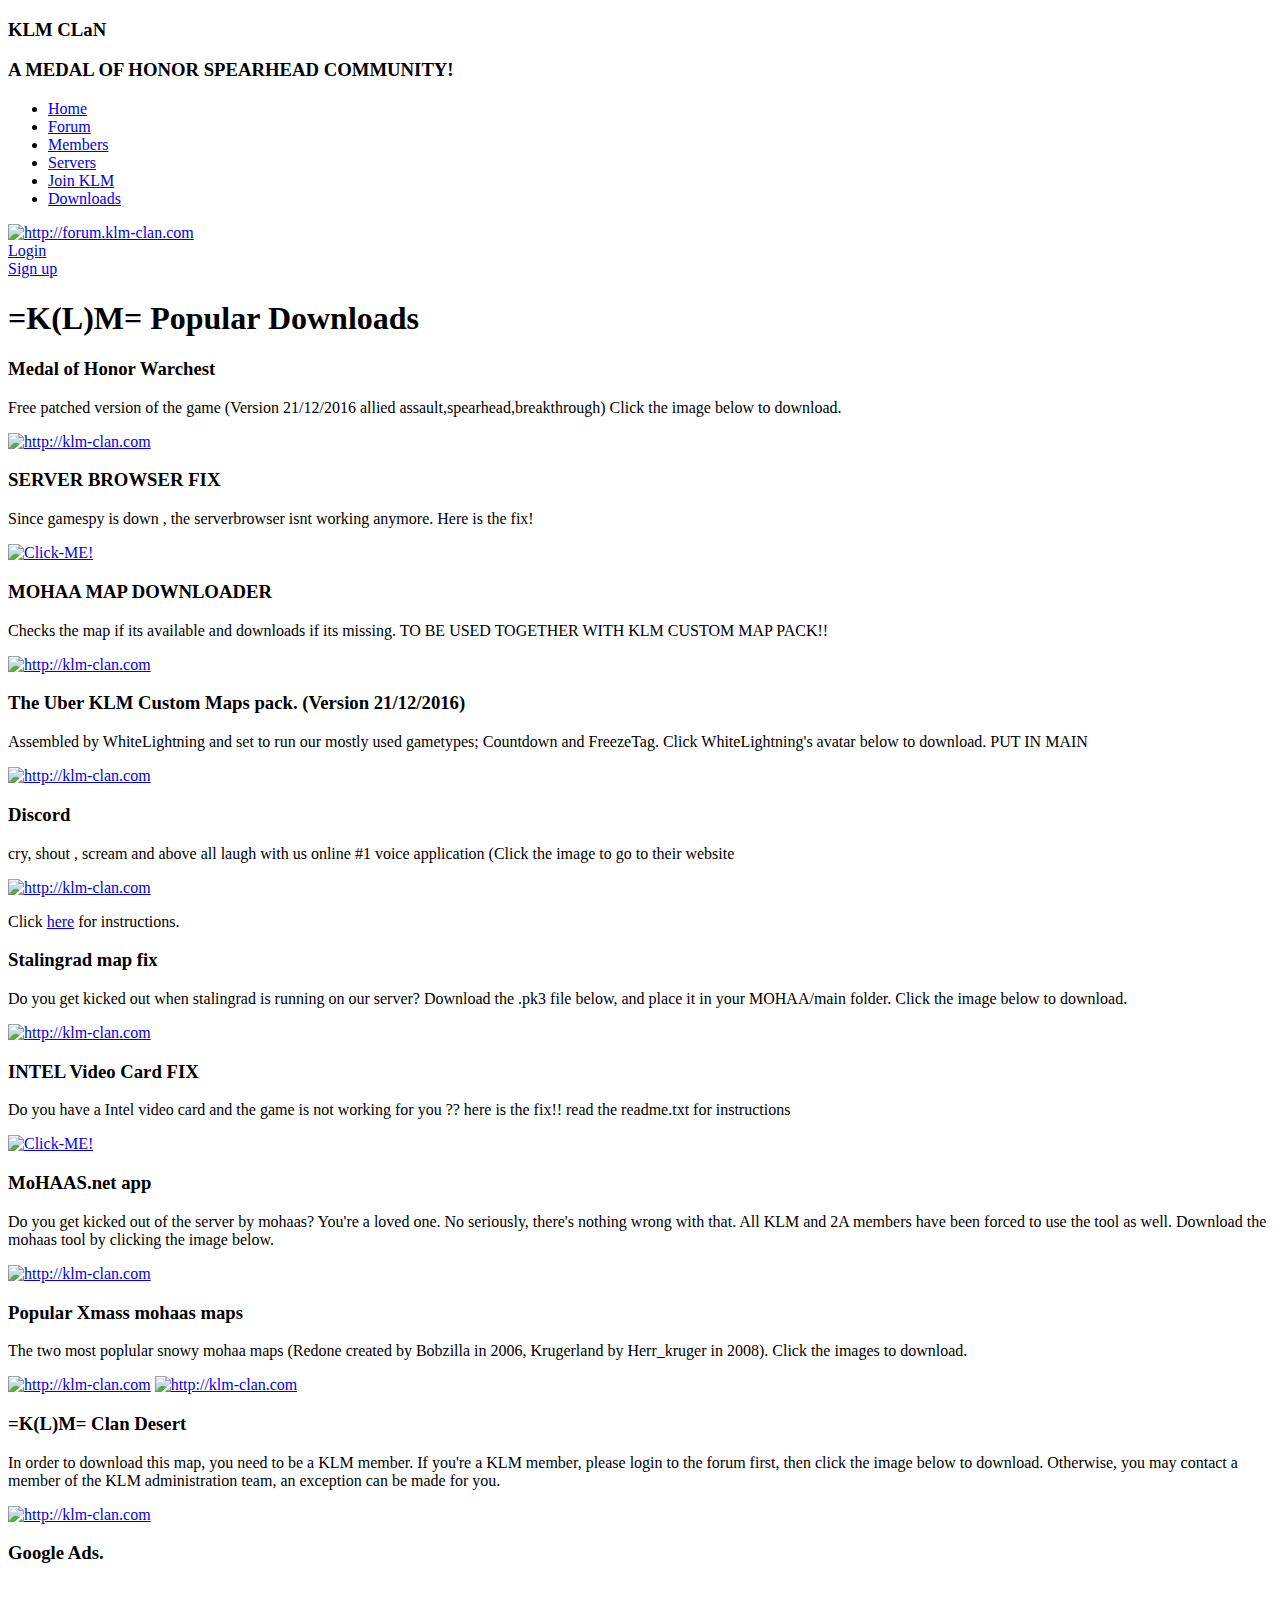
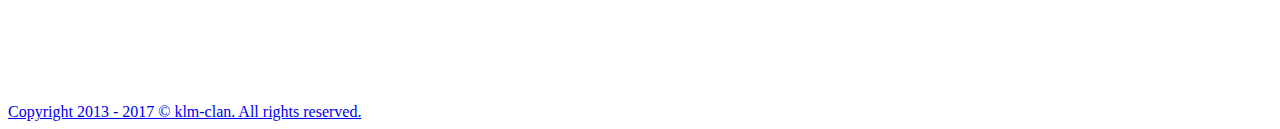
==== downloads.html @ 2ba4bba9 "Add files via upload" ====
<!DOCTYPE html> 
<html>

<head>
  <title>=K(L)M= Clan | Downloads | Welcome! | Klm-clan.com</title>
  <link rel="icon" 
      type="image/png" 
      href="http://klm-clan.com/sh.png">
  <meta name="description" content="=K(L)M= Is a Medal Of Honor Spearhead community that was born in january, 2013, and Stands for Koninklijke-familie der Langlevende Moh, which literally means The Royal family of the Long living Moh" />
  <meta name="keywords" content="KLM, klm-clan.com, medal of honor, spearhead, mohaas, mohaa, medal, honor, mohaas.net, 2A&KLM, KLM&2A, Alliance of KLM and 2A, joint2aklm, breakthrough, allied assault" />
  <meta http-equiv="content-type" content="text/html; charset=windows-1252" />
  <link rel="stylesheet" type="text/css" href="css/style.css" />
  <script type="text/javascript" src="js/modernizr-1.5.min.js"></script>
  
  	
	
	
  
</head>

<body>
<a name="top"></a>
  <div id="main">
    <header>
	  <div id="banner">
	    <div id="welcome">
	      <h3>KLM CLaN <span></span></h3>
	    </div><!--close welcome-->
	    <div id="welcome_slogan">
	      <h3>A MEDAL OF HONOR SPEARHEAD COMMUNITY!</h3>
	    </div><!--close welcome_slogan-->			
	  </div><!--close banner-->
	  
    </header>

	
	
	<nav>
	  <div id="menubar">
        <ul id="nav">
          <li><a href="index.html">Home</a></li>
          <li><a href="forum">Forum</a></li>
          <li><a href="members.html">Members</a></li>
          <li><a href="servers.html">Servers</a></li>
          <li><a href="forum/viewtopic.php?f=5&t=9">Join KLM</a></li>
		  <li class="current"><a href="downloads.html">Downloads</a></li>
        </ul>
      </div><!--close menubar-->	
	</nav>
    
	<div id="site_content">	


		
      <div class="klmbanner">
			<p><p><li class="show"><a href="forum"><img src="images/home_1.jpg" width="900" height="220" border="0" alt="http://forum.klm-clan.com"></a> 
          <!--<p><p><li class="show"><img width="900" height="220" href="http://forum.klm-clan.com" src="images/home_1.jpg" /></li>	
	  -->
	  </div>
	
	  <div id="content">
	  
	  <div id="menubar3">
	  <ull id="nav3">
      <li><a href="forum/ucp.php?mode=login">Login</a></li>
	  </ull>
	  </div><!--close menubar3-->
	  
	  <div id="menubar2">
	  <ulll id="nav2">
      <li><a href="forum/ucp.php?mode=register">Sign up</a></li>
	  </ulll>
	  </div><!--close menubar2-->
	  
        <div class="content_item">
          <p><p><p><h1>=K(L)M= Popular Downloads</h1>

		<h3>Medal of Honor Warchest</h3>
		<p>Free patched version of the game (Version 21/12/2016 allied assault,spearhead,breakthrough) Click the image below to download.</p>
		<a href="https://drive.google.com/open?id=0B3X9iWnn76T2SzUtZTJESTVjczg" target="_blank"><img src="images/warchest.jpg" width="480" height="200" border="0" alt="http://klm-clan.com"></a> 
<p><p>		  
		<h3>SERVER BROWSER FIX</h3>
		<p>Since gamespy is down , the serverbrowser isnt working anymore. Here is the fix!</p>
		<a href="https://drive.google.com/open?id=0B3X9iWnn76T2cnVmVmZaMEd0ZkE"><img src="https://www.klm-clan.com/forum/download/file.php?id=5093" width="647" height="493" border="0" alt="Click-ME!"></a>
<p><p>
		<h3>MOHAA MAP DOWNLOADER</h3>
		<p>Checks the map if its available and downloads if its missing.  TO BE USED TOGETHER WITH KLM CUSTOM MAP PACK!! </p>
		<a href="https://drive.google.com/open?id=0B3X9iWnn76T2b0V6YWYxNmJuU0U" target="_blank"><img src="https://www.klm-clan.com/forum/download/file.php?id=5096" width="180" height="130" border="0" alt="http://klm-clan.com"></a>
<p><p>
		<h3>The Uber KLM Custom Maps pack. (Version 21/12/2016)</h3>
		<p>Assembled by WhiteLightning and set to run our mostly used gametypes; Countdown and FreezeTag. Click WhiteLightning's avatar below to download. PUT IN MAIN</p>
		<a href="https://drive.google.com/open?id=0B3X9iWnn76T2RnJfZHVOSWVkUEk" target="_blank"><img src="images/wl.jpg" width="180" height="130" border="0" alt="http://klm-clan.com"></a>
<p><p>
		<h3>Discord</h3>
		<p>cry, shout , scream and above all laugh with us online #1 voice application (Click the image to go to their website</p>
		<a href="https://discordapp.com/" target="_blank"><img src="images/discord.jpg" width="468" height="150" border="0" alt="http://klm-clan.com"></a> 
		<p>Click <a href="https://klm-clan.com/forum/viewtopic.php?f=10&t=2014">here</a> for instructions.</p>
		<p><p>
		<h3>Stalingrad map fix</h3>
		<p>Do you get kicked out when stalingrad is running on our server? Download the .pk3 file below, and place it in your MOHAA/main folder. Click the image below to download.</p>
		<a href="https://docs.google.com/uc?authuser=0&id=0B4LnAKtQoaJvSmphYVVMb2JHV2M&export=download" target="_blank"><img src="images/mohdm6.jpg" width="180" height="130" border="0" alt="http://klm-clan.com"></a> 
<p><p>

		<h3>INTEL Video Card FIX</h3>
		<p>Do you have a Intel video card and the game is not working for you ?? here is the fix!!  read the readme.txt for instructions</p>
		<a href="https://drive.google.com/open?id=0B3X9iWnn76T2TDIxc1BELTItdVU"><img src="images/intel.png" width="250" height="175" border="0" alt="Click-ME!"></a>
<p><p>

		<h3>MoHAAS.net app</h3>
		<p>Do you get kicked out of the server by mohaas? You're a loved one. No seriously, there's nothing wrong with that. All KLM and 2A members have been forced to use the tool as well. Download the mohaas tool by clicking the image below.</p>
		<a href="http://www.mohaas.net/download/setup.exe"><img src="images/mohaas.png" width="500" height="70" border="0" alt="http://klm-clan.com"></a>
<p><p>		  
		<h3>Popular Xmass mohaas maps</h3>
		<p>The two most poplular snowy mohaa maps (Redone created by Bobzilla in 2006, Krugerland by Herr_kruger in 2008). Click the images to download.</p>
		<a href="https://doc-0o-ag-docs.googleusercontent.com/docs/securesc/ha0ro937gcuc7l7deffksulhg5h7mbp1/vluotlrtottblivmjujfvrtt0h5kut9q/1439776800000/00729189190473663353/*/0B4LnAKtQoaJvSl9IQW9McnlyeUU?e=download" target="_blank"><img src="images/redone.png" width="180" height="130" border="0" alt="http://klm-clan.com"></a>
		<a href="https://doc-0c-ag-docs.googleusercontent.com/docs/securesc/ha0ro937gcuc7l7deffksulhg5h7mbp1/96h68kiholtb8j15v7g685sdm5jcoelo/1439776800000/00729189190473663353/*/0B4LnAKtQoaJvaTJYOGlCNXhTWHc?e=download" target="_blank"><img src="images/krugerland.jpg" width="180" height="130" border="0" alt="http://klm-clan.com"></a>
<p><p>				
		<h3>=K(L)M= Clan Desert</h3>
		<p>In order to download this map, you need to be a KLM member. If you're  a KLM member, please login to the forum first, then click the image below to download. Otherwise, you may contact a member of the KLM administration team, an exception can be made for you.</p>
		<a href="forum/download/file.php?id=932" target="_blank" ><img src="images/klm-desert.png" width="180" height="130" border="0" alt="http://klm-clan.com" ></a>
<p><p>
		<h3>Google Ads.</h3>
		<script async src="//pagead2.googlesyndication.com/pagead/js/adsbygoogle.js"></script>
		<!-- Downloads-page -->
		<ins class="adsbygoogle"
		style="display:inline-block;width:320px;height:100px"
		data-ad-client="ca-pub-6061226808082337"
		data-ad-slot="7935254407"></ins>
		<script>
		(adsbygoogle = window.adsbygoogle || []).push({});
		</script>

<p><p>
		

			</div><!--close content_container-->
	    </div><!--close content_item-->
      </div><!--close content-->   
	</div><!--close site_content-->  	
  </div><!--close main-->
  
    <footer>
	<a href="#top">Copyright 2013 - 2017 � klm-clan. All rights reserved.</a>
    </footer>


  <script type="text/javascript" src="js/jquery.js"></script>
  
</body>
</html>
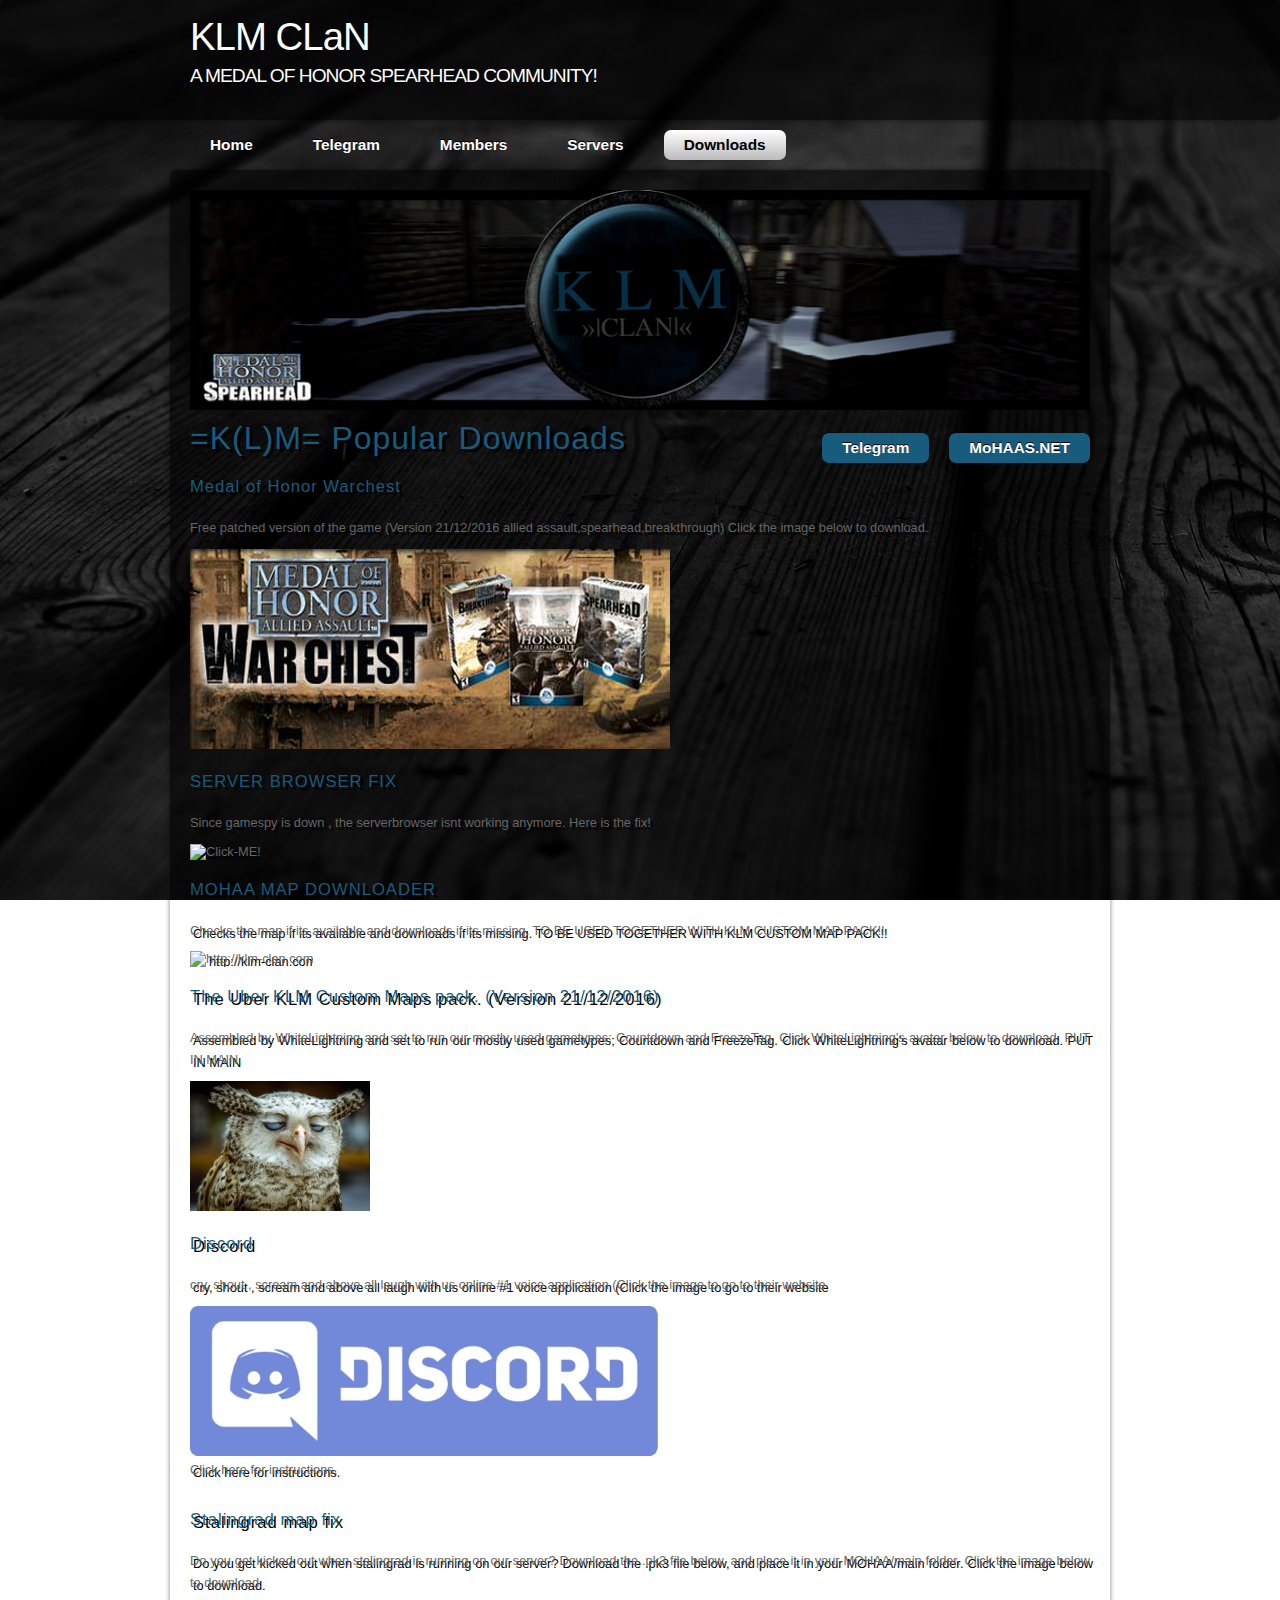
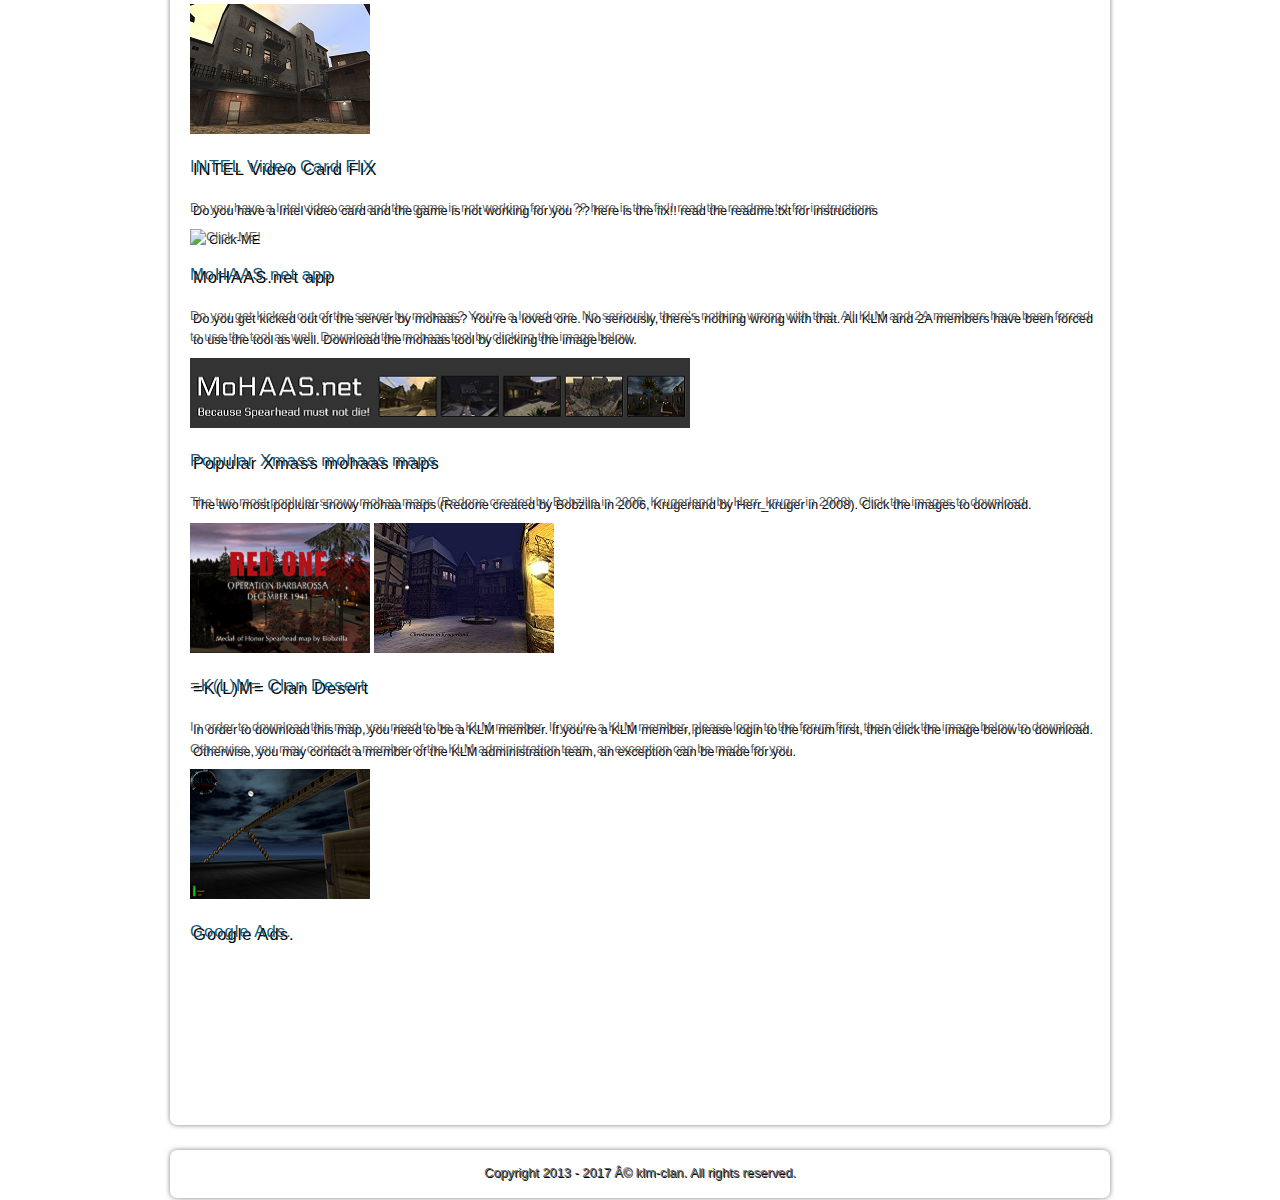
==== commit cfe8df37: "Update downloads.html" ====
--- a/downloads.html
+++ b/downloads.html
@@ -39,10 +39,10 @@
 	  <div id="menubar">
         <ul id="nav">
           <li><a href="index.html">Home</a></li>
-          <li><a href="forum">Forum</a></li>
+          <li><a href="https://t.me/mohaasnet">Telegram</a></li>
           <li><a href="members.html">Members</a></li>
           <li><a href="servers.html">Servers</a></li>
-          <li><a href="forum/viewtopic.php?f=5&t=9">Join KLM</a></li>
+          <!--<li><a href="forum/viewtopic.php?f=5&t=9">Join KLM</a></li> -->
 		  <li class="current"><a href="downloads.html">Downloads</a></li>
         </ul>
       </div><!--close menubar-->	
@@ -62,15 +62,16 @@
 	  
 	  <div id="menubar3">
 	  <ull id="nav3">
-      <li><a href="forum/ucp.php?mode=login">Login</a></li>
+      <li><a href="https://www.mohaas.net/server/">MoHAAS.NET</a></li>
 	  </ull>
 	  </div><!--close menubar3-->
 	  
 	  <div id="menubar2">
 	  <ulll id="nav2">
-      <li><a href="forum/ucp.php?mode=register">Sign up</a></li>
+      <li><a href="https://t.me/mohaasnet">Telegram</a></li>
 	  </ulll>
 	  </div><!--close menubar2-->
+
 	  
         <div class="content_item">
           <p><p><p><h1>=K(L)M= Popular Downloads</h1>
@@ -140,7 +141,7 @@
   </div><!--close main-->
   
     <footer>
-	<a href="#top">Copyright 2013 - 2017 � klm-clan. All rights reserved.</a>
+	<a href="#top">Copyright 2013 - 2017 © klm-clan. All rights reserved.</a>
     </footer>
 
 
--- a/css/style.css
+++ b/css/style.css
@@ -0,0 +1,590 @@
+@font-face { 
+  font-family: News Cycle; 
+    src: url('../fonts/NewsCycle-Regular.eot'); 
+    src: local("News Cycle"), url('../fonts/NewsCycle-Regular.ttf'); 
+} 
+
+html
+{ height: 100%;}
+
+*
+{ margin: 0;
+  padding: 0;} 
+  
+  
+body
+{ font: normal 80% Arial, Helvetica, sans-serif;
+  color: #666666;
+  text-shadow: 3px 3px #000;
+  background: transparent url(../images/background.jpg) fixed;}
+
+/* tell the browser to render HTML 5 elements as block */
+article, aside, figure, footer, header, hgroup, nav, section { 
+  display:block;
+}
+
+p
+{ padding: 0 0 10px 0;
+  line-height: 1.7em;
+  text-align: justify;}
+  
+
+img
+{ border: 0;}
+
+h1, h2, h3, h4, h5, h6 , h7, h8, leader, general, captain, private, recruit, vip, inactive, shout
+{ font: normal 250% 'News Cycle', Arial, sans-serif;
+  color: #175b7d;
+  letter-spacing: 1px;
+  margin: 0 0 20px 0;}
+
+h2
+{ font-size: 165%;}
+
+h3
+{ font-size: 130%;}
+
+h4, h5, h6, leader
+{ margin: 0;
+  padding: 0 0 0px 0;
+  font-size: 150%;
+  line-height: 1.5em;}
+
+h5, h6
+{ font: normal 95% Arial, Helvetica, sans-serif;
+  padding-bottom: 15px;}
+  
+h7
+{ font-size: 130%;
+text-align: center;}
+
+h8
+{ font-size: 100%;}
+
+leader
+{ margin: 0;
+  padding: 0 0 0px 0;
+  font-size: 150%;
+  line-height: 1.5em;
+  color: #ff0000;}
+  
+  general
+{ margin: 0;
+  padding: 0 0 0px 0;
+  font-size: 150%;
+  line-height: 1.5em;
+  color: #179402;}
+  
+  captain
+{ margin: 0;
+  padding: 0 0 0px 0;
+  font-size: 150%;
+  line-height: 1.5em;
+  color: #66FFFF;}
+  
+  private
+{ margin: 0;
+  padding: 0 0 0px 0;
+  font-size: 150%;
+  line-height: 1.5em;
+  color: #009999;}
+  
+  recruit
+{ margin: 0;
+  padding: 0 0 0px 0;
+  font-size: 150%;
+  line-height: 1.5em;
+  color: #175b7d;}
+  
+  vip
+{ margin: 0;
+  padding: 0 0 0px 0;
+  font-size: 150%;
+  line-height: 1.5em;
+  color: #a20101;}
+  
+  inactive
+{ margin: 0;
+  padding: 0 0 0px 0;
+  font-size: 150%;
+  line-height: 1.5em;
+  color: #ffffff;}
+  
+  shout
+{ font-size: 130%;
+margin: 50px
+padding: 0px 0px 0px 0px;
+letter-spacing: 1px;
+float: centre;
+line-height: 1.5em
+}
+  
+  
+span
+{ color: #676767;
+  text-shadow: 1px 1px #FFF;}
+
+a, a:hover
+{ color: #666666;
+  background: transparent;
+  outline: none;
+  text-decoration: none;}
+
+a:hover
+{ text-decoration: underline;}
+
+ul
+{ margin: 2px 0 22px 30px;
+  line-height: 1.7em;
+  font-style: normal;
+  font-size: 100%;}
+  
+  ulll
+{ margin: 2px 0 22px 30px;
+  line-height: 1.7em;
+  font-style: normal;
+  font-size: 100%;}
+  
+  ulll#nav2
+{ margin: 0px 0px 0px 0px;}
+
+ulll#nav2 li
+{ padding: 0 0 0 0px;
+  list-style: none;
+  margin: 2px 0 0 0;
+  display: inline;
+  background: transparent;}
+
+ulll#nav2 li a
+{ float: right;
+  font: bold 120% Arial, Helvetica, sans-serif;
+  height: 24px;
+  margin: 43px 20px 0 0px;
+  text-shadow: 0px -1px 0px #000;
+  padding: 6px 20px 0 20px;
+  background: #175b7d; 
+  border-radius: 7px 7px 7px 7px;
+  -moz-border-radius: 7px 7px 7px 7px;
+  -webkit-border: 7px 7px 7px 7px;
+  text-align: center;
+  color: #FFF;
+  text-decoration: none;} 
+  
+ulll#nav2 li.current a, ulll#nav2 li:hover a
+{ color: #000;
+  background: #CCC;
+  background: -moz-linear-gradient(#FFF, #BBB);
+  background: -o-linear-gradient(#FFF, #BBB);
+  background: -webkit-linear-gradient(#FFF, #BBB);  
+  text-shadow: none;}
+
+    ull
+{ margin: 2px 0 22px 30px;
+  line-height: 1.7em;
+  font-style: normal;
+  font-size: 100%;}
+  
+  ull#nav3
+{ margin: 0px 0px 0px 0px;}
+
+ull#nav3 li
+{ padding: 0 0 0 0px;
+  list-style: none;
+  margin: 2px 0 0 0;
+  display: inline;
+  background: transparent;}
+
+ull#nav3 li a
+{ float: right;
+  font: bold 120% Arial, Helvetica, sans-serif;
+  height: 24px;
+  margin: 43px 0px 0px 0px;
+  text-shadow: 0px -1px 0px #000;
+  padding: 6px 20px 0 20px;
+  background: #175b7d; 
+  border-radius: 7px 7px 7px 7px;
+  -moz-border-radius: 7px 7px 7px 7px;
+  -webkit-border: 7px 7px 7px 7px;
+  text-align: center;
+  color: #FFF;
+  text-decoration: none;} 
+  
+ull#nav3 li.current a, ull#nav3 li:hover a
+{ color: #000;
+  background: #CCC;
+  background: -moz-linear-gradient(#FFF, #BBB);
+  background: -o-linear-gradient(#FFF, #BBB);
+  background: -webkit-linear-gradient(#FFF, #BBB);  
+  text-shadow: none;}
+  
+  
+ol
+{ margin: 8px 0 22px 20px;}
+
+ol li
+{ margin: 0 0 11px 0;}
+
+#main, header, #banner, #menubar, #site_content, footer, #content_grey, nav
+{ margin-left: auto; 
+  margin-right: auto;}
+
+#main
+{ background: transparent;}
+  
+header
+{ height: 120px;
+background: transparent url(../images/transparent.png) fixed;
+  border-radius: 7px 7px 7px 7px;
+  -moz-border-radius: 7px 7px 7px 7px;
+  -webkit-border: 7px 7px 7px 7px;
+  -webkit-box-shadow: rgba(0, 0, 0, 0.5) 0px 0px 5px;
+  -moz-box-shadow: rgba(0, 0, 0, 0.5) 0px 0px 5px;
+  box-shadow: rgba(0, 0, 0, 0.5) 0px 0px 5px;}
+
+#banner
+{ width: 940px;
+  position: relative;
+  height: 50px;
+  padding: 15px 0 0 0;
+  background: transparent;}
+ 
+nav
+{ height: 50px;}  
+  
+#menubar
+{ width: 940px;
+  height: 50px;
+  text-align: center; 
+  margin: 0 auto;} 
+  
+#welcome
+{ width: 880px;
+  float: left;
+  height: 50px;
+  margin: 0 auto;
+  padding-left: 20px;
+  background: transparent;} 
+  
+#welcome_slogan
+{ width: 880px;
+  float: left;
+  height: 50px;
+  margin: 0 auto;
+  padding-left: 20px;
+  background: transparent;}   
+   
+#welcome H3
+{ font: normal 300% 'News Cycle', Arial, sans-serif;
+  letter-spacing: -1px;
+  text-shadow: 1px 1px #000;
+  color: #FFF;}
+
+#welcome_slogan H3
+{ font: normal 150% 'News Cycle', Arial, sans-serif;
+  letter-spacing: -1px;
+  text-shadow: 1px 1px #000;
+  color: #FFF;}  
+  
+ul#nav
+{ margin:0;}
+
+ul#nav li
+{ padding: 0 0 0 0px;
+  list-style: none;
+  margin: 2px 0 0 0;
+  display: inline;
+  background: transparent;}
+
+ul#nav li a
+{ float: left;
+  font: bold 120% Arial, Helvetica, sans-serif;
+  height: 24px;
+  margin: 10px 0 0 20px;
+  text-shadow: 0px -1px 0px #000;
+  padding: 6px 20px 0 20px;
+  background: transparent; 
+  border-radius: 7px 7px 7px 7px;
+  -moz-border-radius: 7px 7px 7px 7px;
+  -webkit-border: 7px 7px 7px 7px;
+  text-align: center;
+  color: #FFF;
+  text-decoration: none;} 
+  
+ul#nav li.current a, ul#nav li:hover a
+{ color: #000;
+  background: #CCC;
+  background: -moz-linear-gradient(#FFF, #BBB);
+  background: -o-linear-gradient(#FFF, #BBB);
+  background: -webkit-linear-gradient(#FFF, #BBB);  
+  text-shadow: none;}
+
+#site_content
+{ width: 940px;
+  overflow: hidden;
+  margin-bottom: 25px;
+background: transparent url(../images/transparent.png) fixed;
+  border-radius: 7px 7px 7px 7px;
+  -moz-border-radius: 7px 7px 7px 7px;
+  -webkit-border: 7px 7px 7px 7px;
+  -webkit-box-shadow: rgba(0, 0, 0, 0.5) 0px 0px 5px;
+  -moz-box-shadow: rgba(0, 0, 0, 0.5) 0px 0px 5px;
+  box-shadow: rgba(0, 0, 0, 0.5) 0px 0px 5px;} 
+
+#content
+{ width: 900px;
+  margin: 0 0 20px 20px;
+  float: left;}
+
+.content_item
+{ width: 900px;
+  margin-bottom: 20px;}
+ 
+.content_imagetext
+{ width: 890px;
+  padding: 5px;
+  margin: 20px 0 0 0;
+  float: left;}
+ 
+.content_image
+{ float: left; 
+  width: 300px;
+  height: 150px;
+  margin: 0 20px 10px 0;
+  padding: 10px;
+  -moz-box-shadow:    inset 0 0 20px #ADADAD;
+  -webkit-box-shadow: inset 0 0 20px #ADADAD;
+  box-shadow:         inset 0 0 20px #ADADAD;}
+  
+.content_container
+{ width: 220px;
+  padding: 5px;
+  margin: 10px 5px 20px 0px;
+  float: left;
+    background: transparent url(../images/transparent2.png) fixed;
+  border-radius: 7px 7px 7px 7px;
+  -moz-border-radius: 7px 7px 7px 7px;
+  -webkit-border: 7px 7px 7px 7px;
+  -webkit-box-shadow: rgba(0, 0, 0, 0.5) 0px 0px 5px;
+  -moz-box-shadow: rgba(0, 0, 0, 0.5) 0px 0px 5px;
+  box-shadow: rgba(0, 0, 0, 0.5) 0px 0px 5px;}
+  
+
+  
+  .content_container2
+{ width: 220px;
+  padding: 3px;
+  margin: 10px 0px 20px 0px;
+  float: right;
+  background: transparent url(../images/transparent2.png) fixed;
+  border-radius: 7px 7px 7px 7px;
+  -moz-border-radius: 7px 7px 7px 7px;
+  -webkit-border: 7px 7px 7px 7px;
+  -webkit-box-shadow: rgba(0, 0, 0, 0.5) 0px 0px 5px;
+  -moz-box-shadow: rgba(0, 0, 0, 0.5) 0px 0px 5px;
+  box-shadow: rgba(0, 0, 0, 0.5) 0px 0px 5px;}
+  
+.content_container3
+{ width: 275px;
+  padding: 3px;
+  margin: 10px 5px 20px 78px;
+float: left;}
+
+.content_container4
+{ width: 275px;
+  padding: 5px;
+  margin: 10px 10px -15px 0px;
+float: left;}
+  
+  
+  .content_container5
+{ width: 190px;
+  padding: 5px;
+  margin: 10px 10px -15px 13px;
+float: left;
+background: transparent url(../images/transparent2.png) fixed;
+  border-radius: 7px 7px 7px 7px;
+  -moz-border-radius: 7px 7px 7px 7px;
+  -webkit-border: 7px 7px 7px 7px;
+  -webkit-box-shadow: rgba(0, 0, 0, 0.5) 0px 0px 5px;
+  -moz-box-shadow: rgba(0, 0, 0, 0.5) 0px 0px 5px;
+  box-shadow: rgba(0, 0, 0, 0.5) 0px 0px 5px;
+}
+
+  .content_container6
+{ width: 290px;
+  padding: 5px;
+  margin: 100px 5px 20px 0px;
+  float: left;
+    background: transparent url(../images/transparent2.png) fixed;
+  border-radius: 7px 7px 7px 7px;
+  -moz-border-radius: 7px 7px 7px 7px;
+  -webkit-border: 7px 7px 7px 7px;
+  -webkit-box-shadow: rgba(0, 0, 0, 0.5) 0px 0px 5px;
+  -moz-box-shadow: rgba(0, 0, 0, 0.5) 0px 0px 5px;
+  box-shadow: rgba(0, 0, 0, 0.5) 0px 0px 5px;}
+  
+    .content_container7
+{ width: 290px;
+  padding: 30px;
+  margin: 100px 5px 20px -29px;
+  float: left;}
+  
+    .content_container8
+{ width: 200px;
+  padding: 5px;
+  margin: 100px 5px 20px -10px;
+  float: left;
+    background: transparent url(../images/transparent2.png) fixed;
+  border-radius: 7px 7px 7px 7px;
+  -moz-border-radius: 7px 7px 7px 7px;
+  -webkit-border: 7px 7px 7px 7px;
+  -webkit-box-shadow: rgba(0, 0, 0, 0.5) 0px 0px 5px;
+  -moz-box-shadow: rgba(0, 0, 0, 0.5) 0px 0px 5px;
+  box-shadow: rgba(0, 0, 0, 0.5) 0px 0px 5px;}
+
+
+
+footer
+{ width: 940px;
+  height: 18px;
+  padding-top: 15px;
+  padding-bottom: 15px;
+  margin-bottom: 30px;  
+  font-weight: normal;
+  text-align: center; 
+  background: transparent url(../images/transparent.png) fixed;
+  border-radius: 7px 7px 7px 7px;
+  -moz-border-radius: 7px 7px 7px 7px;
+  -webkit-border: 7px 7px 7px 7px;
+  -webkit-box-shadow: rgba(0, 0, 0, 0.5) 0px 0px 5px;
+  -moz-box-shadow: rgba(0, 0, 0, 0.5) 0px 0px 5px;
+  box-shadow: rgba(0, 0, 0, 0.5) 0px 0px 5px;}
+
+footer a, footer a:hover
+{ text-decoration: none;
+  padding-bottom: 20px;
+  color: #666666;
+  text-shadow: 1px 1px #000;}
+
+footer a:hover
+{ text-decoration: underline;}
+ 
+ .button_small
+{ font: normal 110% Arial, Helvetica, sans-serif;
+  width: 80px;
+  padding: 5px 2px 7px 2px;
+  background: #CCC;
+  background: -moz-linear-gradient(#FFF, #BBB);
+  background: -o-linear-gradient(#FFF, #BBB);
+  background: -webkit-linear-gradient(#FFF, #BBB); 
+  border-radius: 7px 7px 7px 7px;
+  -moz-border-radius: 7px 7px 7px 7px;
+  -webkit-border: 7px 7px 7px 7px;
+  -webkit-box-shadow: rgba(0, 0, 0, 0.5) 0px 0px 5px;
+  -moz-box-shadow: rgba(0, 0, 0, 0.5) 0px 0px 5px;
+  box-shadow: rgba(0, 0, 0, 0.5) 0px 0px 5px;}
+  
+.button_small a
+{ color: #000;
+  text-shadow: 1px 1px #FFF;
+  padding-left: 5px;}
+
+.form_settings
+{ margin: 15px 0 0 0;}
+
+.form_settings p
+{ padding: 0 0 4px 0;}
+
+.form_settings span
+{ float: left; 
+  width: 280px; 
+  text-align: left;
+  text-shadow: none;
+  color: #FFF;
+  text-shadow: 1px 1px #000;}
+  
+.form_settings input, .form_settings textarea
+{ padding: 2px; 
+  width: 299px; 
+  font: 100% arial; 
+  border: 1px solid #E5E5DB; 
+  background: #FFF; 
+  color: #47433F;}
+  
+.form_settings input[type="checkbox"]
+{ padding: 2px 0; 
+  width: 15px; 
+  font: 100% arial; 
+  border: 0; 
+  background: #FFF; 
+  color: #47433F;
+  margin: 28px 0;}
+
+.form_settings .submit
+{ font: 100% arial; 
+  border: none; 
+  width: 99px; 
+  margin: 0 0 0 206px; 
+  height: 26px;
+  padding: 2px 0 3px 0;
+  cursor: pointer; 
+  background: #CCC;
+  background: -moz-linear-gradient(#FFF, #BBB);
+  background: -o-linear-gradient(#FFF, #BBB);
+  background: -webkit-linear-gradient(#FFF, #BBB); 
+  color: #000;
+  text-shadow: 1px 1px #FFF;
+  border-radius: 7px 7px 7px 7px;
+  -moz-border-radius: 7px 7px 7px 7px;
+  -webkit-border: 7px 7px 7px 7px;}
+
+.klmbanner
+{  width: 900px;
+  height: 220px;
+  margin-left: 20px;
+  list-style:none inside;
+  -webkit-box-shadow: rgba(0, 0, 0, 0.5) 0px 0px 10px;
+  -moz-box-shadow: rgba(0, 0, 0, 0.5) 0px 0px 10px;
+  box-shadow: rgba(0, 0, 0, 0.5) 0px 0px 10px;}  
+  
+/* styling for the klmbanner on the homepage */
+ul.klmbanner {
+  list-style: none;
+  width: 900px;
+  height: 250px;
+  overflow: hidden;
+  position: relative;
+  margin: 20px 0 0 0;}
+  
+ul.klmbanner li {
+  position: absolute;
+  margin: 0;
+  padding: 0;
+  left: 0;
+  right: 0;}
+ 
+ul.klmbanner li.show {
+  z-index: 500;}
+ 
+ul img {
+  border: none;}
+ 
+#klmbanner-caption {
+  width: 900px;
+  height: 38px;
+  position: absolute;
+  bottom: 0;
+  left: 0; 
+  z-index: 500;}
+ 
+#klmbanner-caption .klmbanner-caption-container {
+  padding: 10px 25px 10px 25px; 
+  background: transparent url(../images/transparent.png) repeat;  
+  z-index: 1000;}
+ 
+#klmbanner-caption p {
+  padding: 0;
+  font: normal 130% arial, sans-serif;
+  color: #FFF;
+  text-shadow: 1px 1px #000;}
+ 